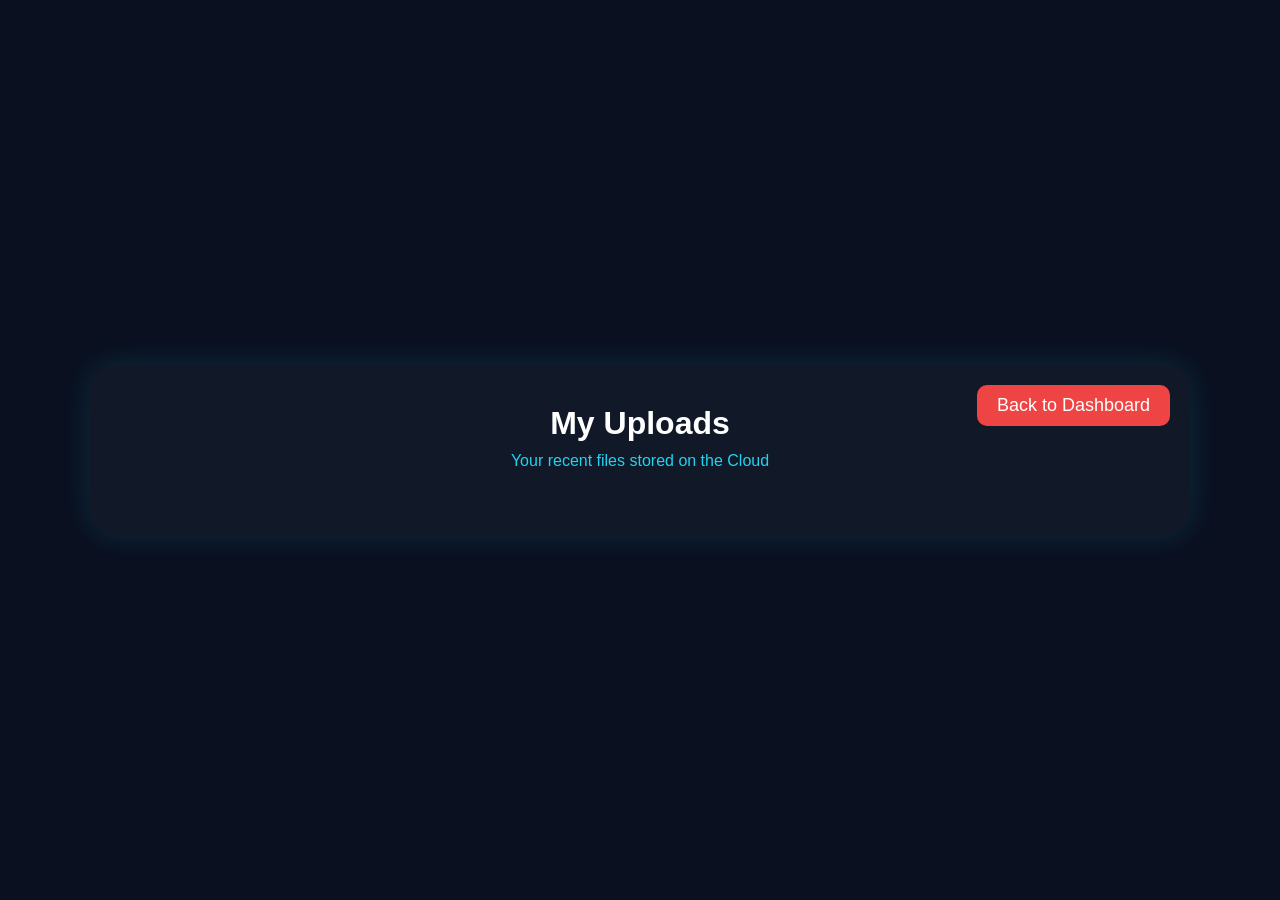
==== my-uploads.html @ b10f5670 "Add files via upload" ====
<!DOCTYPE html>
<html>
<head>
    <title>My Uploads</title>
    <link rel="stylesheet" href="style.css">
    <style>
        body { text-align: center; color: white; }
        .gallery-grid { display: flex; flex-wrap: wrap; gap: 20px; justify-content: center; margin-top: 20px; }
        .gallery-item { background: #1e293b; padding: 15px; border-radius: 10px; border: 1px solid #3b82f6; width: 250px; }
        .gallery-item img { max-width: 100%; border-radius: 8px; }
        .gallery-item button { margin-top: 10px; width: 100%; }
    </style>
</head>
<body>

    <div class="login-box">
        <button class="logout-btn" onclick="window.location.href='upload.html'">Back to Dashboard</button>
        <h1>My Uploads</h1>
        <p class="subtitle">Your recent files stored on the Cloud</p>
        
        <div id="gallery" class="gallery-grid"></div>
    </div>

<script>
const uid = localStorage.getItem("userUID");

// CLOUD UPDATE: Removed http://localhost:5000
fetch(`/my-uploads/${uid}`)
.then(res => res.json())
.then(data => {
    let gallery = document.getElementById("gallery");
    
    if(data.length === 0) {
        gallery.innerHTML = "<p>No uploads found.</p>";
    }

    data.forEach(item => {
         gallery.innerHTML += `
            <div class="gallery-item">
                <img src="/${item.filePath}">
                <p style="margin: 10px 0; font-size: 14px; word-wrap: break-word;">${item.fileName}</p>
                <button onclick="publishImage('${item.filePath}')">Publish</button>
            </div>
        `;
    });
});

async function publishImage(path){
    
    await fetch("/publish-log", {
        method: "POST",
        headers: { "Content-Type": "application/json" },
        body: JSON.stringify({
            uid: localStorage.getItem("userUID"),
            userName: localStorage.getItem("userName"),
            userEmail: localStorage.getItem("userEmail"),
            fileName: path
        })
    });
    alert("Image Published!");
}
</script>

</body>
</html>
---- style.css ----
*{
    margin:0;
    padding:0;
    box-sizing:border-box;
}

body{
    background:#0a1020;
    display:flex;
    justify-content:center;
    align-items:center;
    min-height:100vh;
    font-family:Arial,sans-serif;
    padding:20px;
}
.login-box{
    width:100%;
    max-width:1100px;
    background:#111827;
    padding:40px;
    border-radius:25px;
    box-shadow:0 0 30px rgba(34,211,238,0.15);
}


.icon{
    text-align:center;
    font-size:70px;
    margin-bottom:15px;
}

h1{
    color:white;
    text-align:center;
    margin-bottom:10px;
}

.subtitle{
    color:#22d3ee;
    text-align:center;
    margin-bottom:25px;
    font-size:16px;
}

.oauth-btn{
    width:350px;
    margin:12px auto;
    padding:15px 20px;
    background:white;
    color:black;
    border:none;
    border-radius:12px;
    display:flex;
    align-items:center;
    gap:15px;
    cursor:pointer;
    font-size:18px;
    font-weight:500;
}

.oauth-btn img{
    width:24px;
    height:24px;
}

.oauth-btn:hover{
    transform:scale(1.02);
}

.divider{
    color:white;
    margin:20px 0;
    font-size:18px;
}

.guest-btn{
    width:220px;
    padding:15px;
    background:linear-gradient(
        90deg,
        #3b82f6,
        #8b5cf6
    );
    color:white;
    border:none;
    border-radius:12px;
    cursor:pointer;
    font-size:18px;
}

button{
    padding:15px;
    background:linear-gradient(
        90deg,
        #3b82f6,
        #8b5cf6
    );
    color:white;
    border:none;
    border-radius:10px;
    cursor:pointer;
    font-size:18px;
}
button:disabled{
    opacity:0.5;
    cursor:not-allowed;
}
button:hover{
    opacity:0.9;
}

#message{
    color:red;
    margin-top:15px;
    text-align:center;
}

/* ======================
   UPLOAD PAGE
====================== */
.card-container{
    display:flex;
    justify-content:center;
    align-items:center;
    gap:30px;
    flex-wrap:wrap;
    margin:30px 0;
}
.upload-card{
    width:220px;
    height:180px;
    background:#0f172a;
    border:2px solid #3b82f6;
    border-radius:20px;
    padding:25px;
    text-align:center;
    color:white;
    cursor:pointer;
    transition:0.3s;
}

.upload-card:hover{
    transform:translateY(-5px);
    box-shadow:0 0 20px rgba(59,130,246,0.4);
}



.upload-card:hover{
    transform:translateY(-5px);
}

.emoji{
    font-size:45px;
    margin-bottom:12px;
}

.upload-card h3{
    color:white;
    margin-bottom:10px;
}

.upload-card p{
    color:#94a3b8;
}

.format-title{
    color:white;
    text-align:center;
    margin-bottom:20px;
}

.formats{
    display:flex;
    justify-content:center;
    gap:20px;
    margin:20px 0 30px;
}

.formats span{
    background:#1e293b;
    color:white;
    padding:12px 24px;
    border-radius:12px;
}

.drag-area{
    width:100%;
    max-width:700px;
    margin:30px auto;
    border:2px dashed #3b82f6;
    border-radius:20px;
    padding:40px;
    text-align:center;
    color:white;
}

.drag-area p{
    margin-bottom:15px;
}

.file-info{
    color:#94a3b8;
    margin-top:15px;
}

.navigation{
    display:flex;
    justify-content:space-between;
    margin-top:30px;
}

.navigation button{
    width:140px;
}

#fileName{
    color:#22d3ee;
    margin-top:15px;
    font-size:18px;
    font-weight:bold;
}

#previewImage{
    display:none;
    margin:20px auto;
    width:300px;
    height:220px;
    object-fit:contain;
    background:#0f172a;
    border-radius:12px;
    border:2px solid #3b82f6;
}

/* ======================
   TEXT COLOUR PAGE
====================== */

.text-page{
    display:flex;
    gap:40px;
    margin-top:30px;
}

.left-panel{
    flex:1;
}

.right-panel{
    flex:1;
}

.right-panel h3{
    color:white;
    margin-bottom:15px;
}

.left-panel label{
    display:block;
    color:white;
    margin-bottom:10px;
    margin-top:15px;
}

.small-input{
    width:120px;
}

.colour-row{
    display:flex;
    gap:12px;
    margin-bottom:20px;
}

.colour{
    width:45px;
    height:45px;
    border-radius:8px;
    cursor:pointer;
    border:3px solid white;
}

.red{
    background:red;
}

.orange{
    background:orange;
}

.yellow{
    background:yellow;
}

.green{
    background:limegreen;
}

.blue{
    background:dodgerblue;
}

.purple{
    background:purple;
}

.white{
    background:white;
}

.black{
    background:black;
}

.preview-box{
    background:black;
    color:red;
    height:300px;
    border-radius:12px;
    display:flex;
    justify-content:center;
    align-items:center;
    text-align:center;
    font-size:32px;
    font-weight:bold;
    padding:20px;
}

/* ======================
   PREVIEW PAGE
====================== */

.preview-page{
    display:flex;
    gap:30px;
    margin-top:30px;
}

.preview-left{
    flex:2;
}

.preview-right{
    flex:1;
}

.preview-left h3,
.preview-right h3{
    color:white;
    margin-bottom:15px;
}

.preview-image-box{
    background:#0f172a;
    border:2px solid #3b82f6;
    border-radius:15px;
    padding:15px;
}

.final-preview-image{
    width:100%;
    border-radius:10px;
}

.info-card{
    background:#0f172a;
    border:2px solid #3b82f6;
    border-radius:15px;
    padding:20px;
}

.info-card p{
    color:white;
    margin-bottom:15px;
}
.storage-box{
    background:#0f172a;
    border:2px solid #3b82f6;
    border-radius:15px;
    padding:15px;
    margin:0 auto 20px;
    max-width:700px;
}

.storage-box h3{
    color:white;
    margin-bottom:10px;
}

.progress-bar{
    width:100%;
    height:20px;
    background:#1e293b;
    border-radius:20px;
    overflow:hidden;
}

#progressFill{
    width:0%;
    height:100%;
    background:#22d3ee;
    transition:0.5s;
}

#storageText{
    color:#22d3ee;
    margin-top:10px;
    text-align:center;
}
.user-email{
    color:#22d3ee;
    font-weight:600;
}
#userInfo{
    color: #9cee22;
    font-size: 18px;
    font-weight: 500;
    text-align: center;
    margin: 15px 0;
}
.login-box{
    position: relative;
}

.logout-btn{
    position: absolute;
    top: 20px;
    right: 20px;

    background: #ef4444;
    color: white;

    border: none;
    border-radius: 10px;

    padding: 10px 20px;
    cursor: pointer;
}
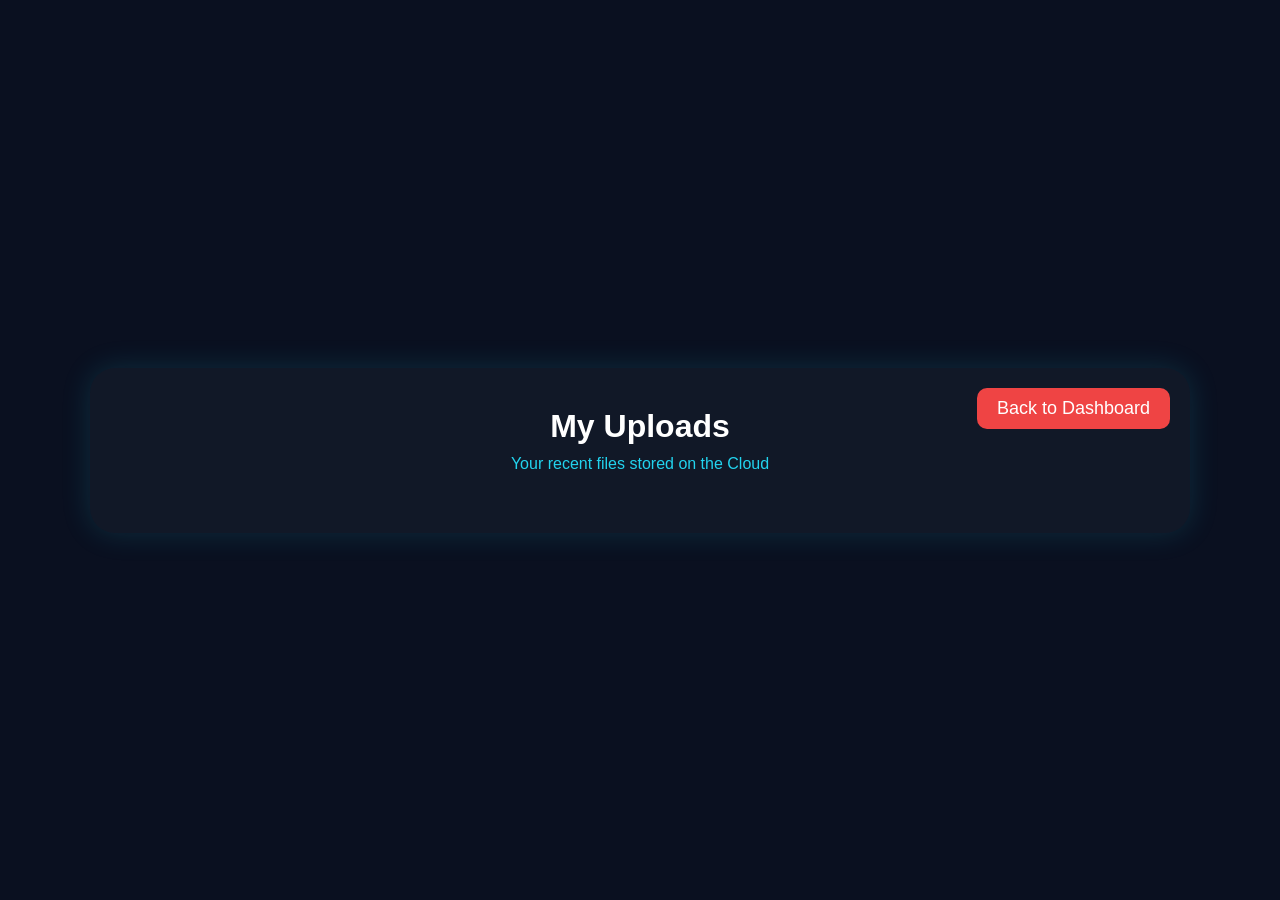
==== commit 6f79faf3: "Refactor my-uploads.html for relative paths and styling Updated the HTML structure and removed hardc" ====
--- a/my-uploads.html
+++ b/my-uploads.html
@@ -9,6 +9,7 @@
         .gallery-item { background: #1e293b; padding: 15px; border-radius: 10px; border: 1px solid #3b82f6; width: 250px; }
         .gallery-item img { max-width: 100%; border-radius: 8px; }
         .gallery-item button { margin-top: 10px; width: 100%; }
+        .subtitle { margin-bottom: 20px; }
     </style>
 </head>
 <body>
@@ -24,7 +25,7 @@
 <script>
 const uid = localStorage.getItem("userUID");
 
-// CLOUD UPDATE: Removed http://localhost:5000
+// ALL HARDCODED LOCALHOST URLS HAVE BEEN CHANGED TO RELATIVE PATHS
 fetch(`/my-uploads/${uid}`)
 .then(res => res.json())
 .then(data => {
@@ -46,7 +47,6 @@
 });
 
 async function publishImage(path){
-    
     await fetch("/publish-log", {
         method: "POST",
         headers: { "Content-Type": "application/json" },
@@ -60,6 +60,5 @@
     alert("Image Published!");
 }
 </script>
-
 </body>
-</html>+</html>
